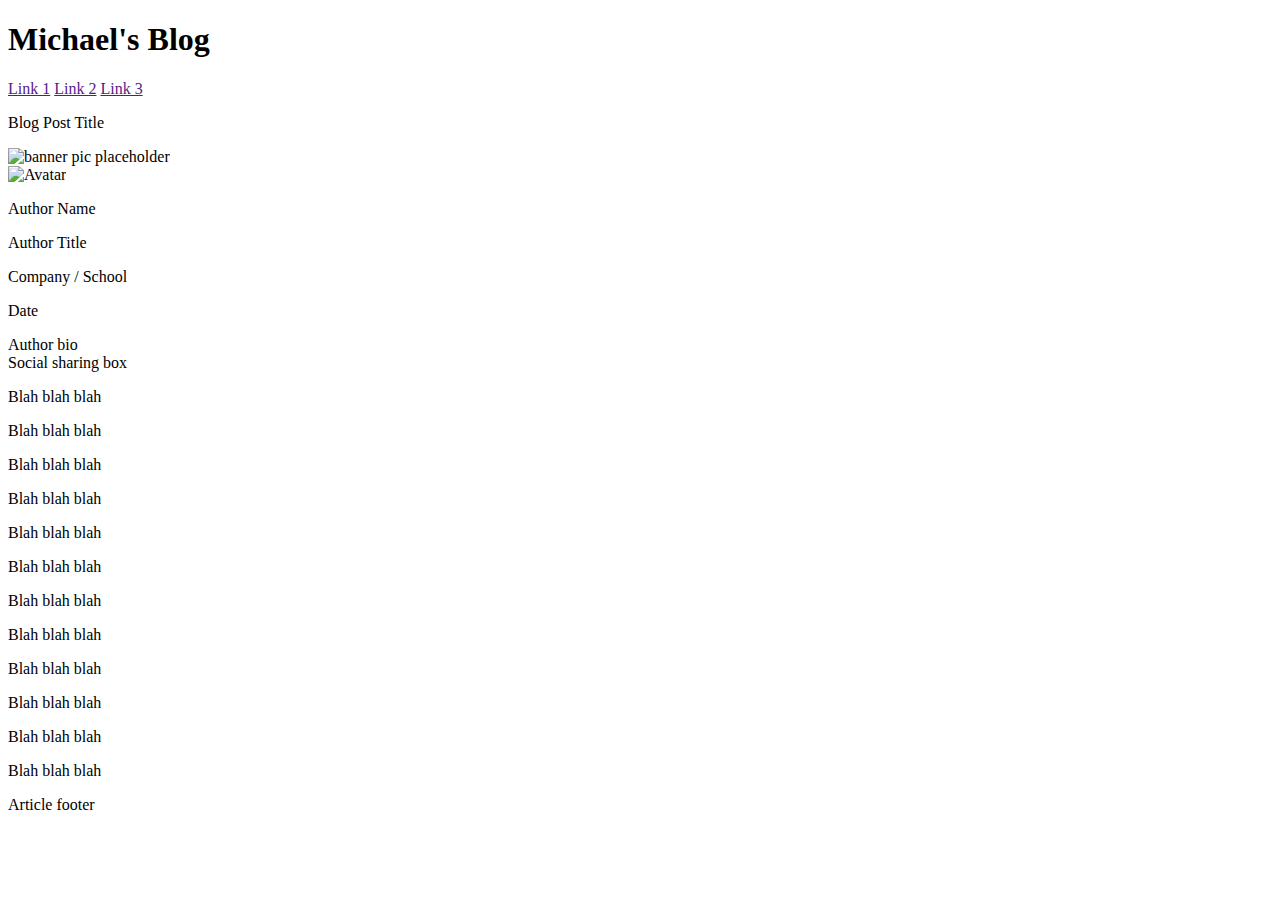
==== blog_post.html @ 8ad66876 "setup layout for article info on blog post page" ====
<!DOCTYPE html>
<html  lang="en">
    <head>
        <meta chartset="utf-8"/>
            <title>Template Title!</title>
        <meta name="description" content="Example"/>
        <link rel="stylesheet" type="text/CSS" href="./css/blog_post.css" />
    </head>
    <body>
        <div class="main">
            <div class="header">
                <h1 class="blog_title">Michael's Blog</h1>
                <div class="nav_menu">
                    <a href="" class="navbar_link">Link 1</a>
                    <a href="" class="navbar_link">Link 2</a>
                    <a href="" class="navbar_link">Link 3</a>
                </div>
            </div>  
            <div class="article_container">
                <div class="title_block">
                    <p class="title">Blog Post Title</p>
                    <img class="headline_pic" src="http://placekitten.com/600/300" alt="banner pic placeholder">
                </div>
                <div class="article_info">
                    <div class="author_info">
                        <img id="avatar_img" src="http://placekitten.com/50/50" alt="Avatar"> 
                        <p id="author_name">Author Name</p>
                        <p id="author_title">Author Title</p>
                        <p id="author_company">Company / School</p>
                        <p id="article_date">Date</p>
                    </div>
                    <div class="author_bio">Author bio</div>
                    <div class="social_sharing">Social sharing box</div>
                </div>
                <div class="article_body">
                    <p class="body_text">Blah blah blah</p>
                    <p class="body_text">Blah blah blah</p>
                    <p class="body_text">Blah blah blah</p>
                    <p class="article_h1">Blah blah blah</p>
                    <p class="article_h2">Blah blah blah</p>
                    <p class="body_text">Blah blah blah</p>
                    <p class="body_text">Blah blah blah</p>
                    <p class="body_text">Blah blah blah</p>
                    <p class="body_text">Blah blah blah</p>
                    <p class="body_text">Blah blah blah</p>
                    <p class="body_text">Blah blah blah</p>
                    <p class="body_text">Blah blah blah</p>
                </div>
            </div>
            <div class="footer">Article footer</div>
        </div>
    </body>
</html>
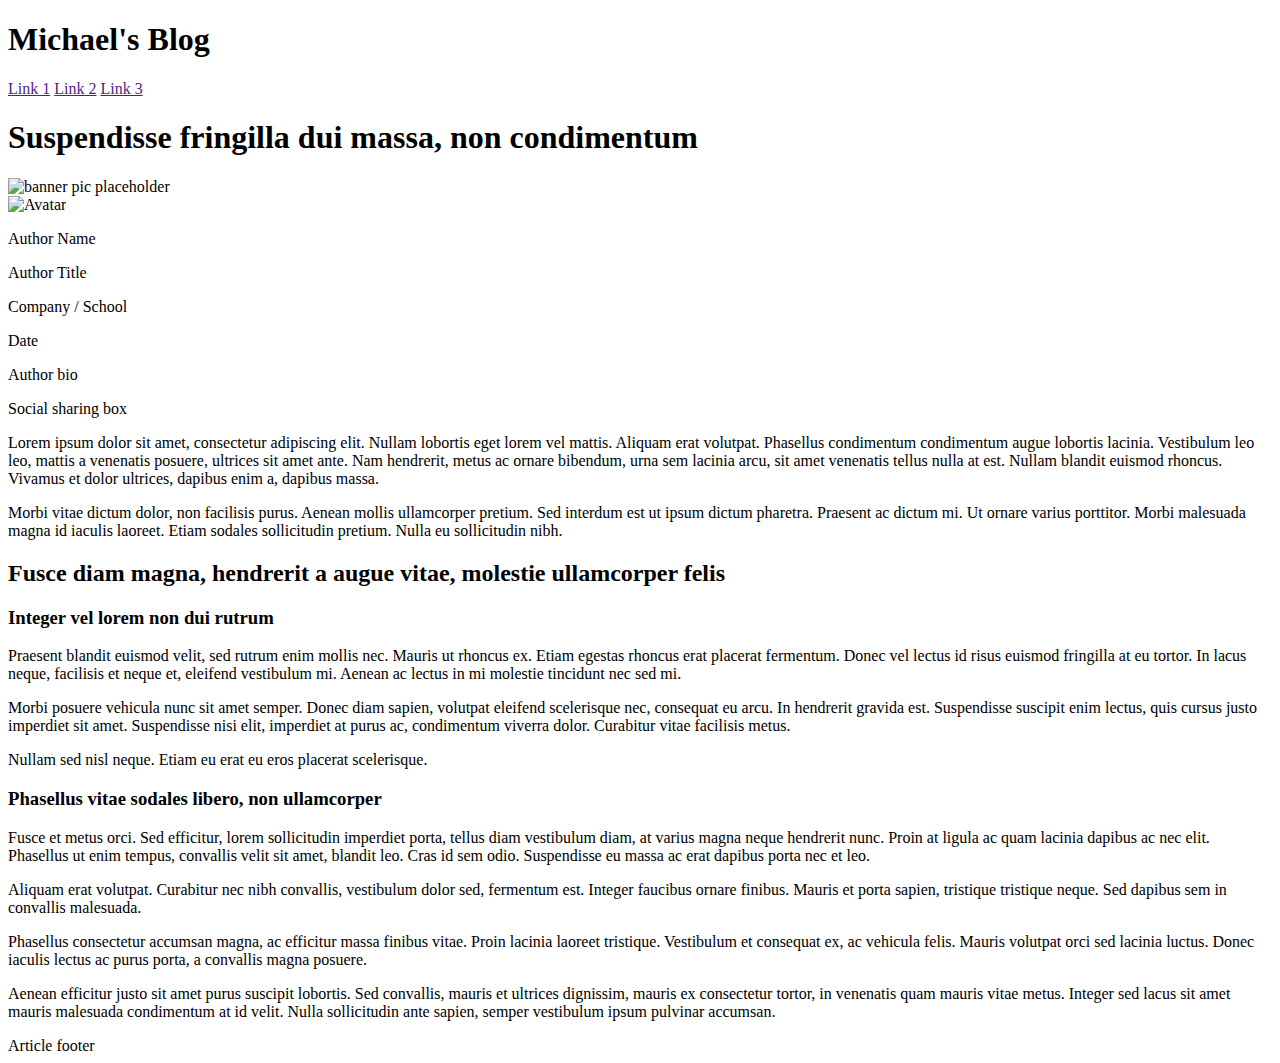
==== commit 3dc2be00: "add lorem ipsum as placeholder text" ====
--- a/blog_post.html
+++ b/blog_post.html
@@ -5,6 +5,7 @@
             <title>Template Title!</title>
         <meta name="description" content="Example"/>
         <link rel="stylesheet" type="text/CSS" href="./css/blog_post.css" />
+        <link rel="stylesheet" type="text/CSS" href="./css/design_system.css" />
     </head>
     <body>
         <div class="main">
@@ -18,7 +19,7 @@
             </div>  
             <div class="article_container">
                 <div class="title_block">
-                    <p class="title">Blog Post Title</p>
+                    <h1 class="title">Suspendisse fringilla dui massa, non condimentum</h1>
                     <img class="headline_pic" src="http://placekitten.com/600/300" alt="banner pic placeholder">
                 </div>
                 <div class="article_info">
@@ -29,22 +30,22 @@
                         <p id="author_company">Company / School</p>
                         <p id="article_date">Date</p>
                     </div>
-                    <div class="author_bio">Author bio</div>
+                    <div class="author_bio"><p>Author bio</p></div>
                     <div class="social_sharing">Social sharing box</div>
                 </div>
                 <div class="article_body">
-                    <p class="body_text">Blah blah blah</p>
-                    <p class="body_text">Blah blah blah</p>
-                    <p class="body_text">Blah blah blah</p>
-                    <p class="article_h1">Blah blah blah</p>
-                    <p class="article_h2">Blah blah blah</p>
-                    <p class="body_text">Blah blah blah</p>
-                    <p class="body_text">Blah blah blah</p>
-                    <p class="body_text">Blah blah blah</p>
-                    <p class="body_text">Blah blah blah</p>
-                    <p class="body_text">Blah blah blah</p>
-                    <p class="body_text">Blah blah blah</p>
-                    <p class="body_text">Blah blah blah</p>
+                    <p>Lorem ipsum dolor sit amet, consectetur adipiscing elit. Nullam lobortis eget lorem vel mattis. Aliquam erat volutpat. Phasellus condimentum condimentum augue lobortis lacinia. Vestibulum leo leo, mattis a venenatis posuere, ultrices sit amet ante. Nam hendrerit, metus ac ornare bibendum, urna sem lacinia arcu, sit amet venenatis tellus nulla at est. Nullam blandit euismod rhoncus. Vivamus et dolor ultrices, dapibus enim a, dapibus massa.</p>
+                    <p>Morbi vitae dictum dolor, non facilisis purus. Aenean mollis ullamcorper pretium. Sed interdum est ut ipsum dictum pharetra. Praesent ac dictum mi. Ut ornare varius porttitor. Morbi malesuada magna id iaculis laoreet. Etiam sodales sollicitudin pretium. Nulla eu sollicitudin nibh.</p>
+                    <h2>Fusce diam magna, hendrerit a augue vitae, molestie ullamcorper felis</h2>
+                    <h3>Integer vel lorem non dui rutrum</h3>
+                    <p>Praesent blandit euismod velit, sed rutrum enim mollis nec. Mauris ut rhoncus ex. Etiam egestas rhoncus erat placerat fermentum. Donec vel lectus id risus euismod fringilla at eu tortor. In lacus neque, facilisis et neque et, eleifend vestibulum mi. Aenean ac lectus in mi molestie tincidunt nec sed mi.</p>
+                    <p>Morbi posuere vehicula nunc sit amet semper. Donec diam sapien, volutpat eleifend scelerisque nec, consequat eu arcu. In hendrerit gravida est. Suspendisse suscipit enim lectus, quis cursus justo imperdiet sit amet. Suspendisse nisi elit, imperdiet at purus ac, condimentum viverra dolor. Curabitur vitae facilisis metus.</p>
+                    <p>Nullam sed nisl neque. Etiam eu erat eu eros placerat scelerisque.</p>
+                    <h3>Phasellus vitae sodales libero, non ullamcorper</h3>
+                    <p>Fusce et metus orci. Sed efficitur, lorem sollicitudin imperdiet porta, tellus diam vestibulum diam, at varius magna neque hendrerit nunc. Proin at ligula ac quam lacinia dapibus ac nec elit. Phasellus ut enim tempus, convallis velit sit amet, blandit leo. Cras id sem odio. Suspendisse eu massa ac erat dapibus porta nec et leo.</p>
+                    <p>Aliquam erat volutpat. Curabitur nec nibh convallis, vestibulum dolor sed, fermentum est. Integer faucibus ornare finibus. Mauris et porta sapien, tristique tristique neque. Sed dapibus sem in convallis malesuada.</p>
+                    <p>Phasellus consectetur accumsan magna, ac efficitur massa finibus vitae. Proin lacinia laoreet tristique. Vestibulum et consequat ex, ac vehicula felis. Mauris volutpat orci sed lacinia luctus. Donec iaculis lectus ac purus porta, a convallis magna posuere.</p>
+                    <p>Aenean efficitur justo sit amet purus suscipit lobortis. Sed convallis, mauris et ultrices dignissim, mauris ex consectetur tortor, in venenatis quam mauris vitae metus. Integer sed lacus sit amet mauris malesuada condimentum at id velit. Nulla sollicitudin ante sapien, semper vestibulum ipsum pulvinar accumsan.</p>
                 </div>
             </div>
             <div class="footer">Article footer</div>
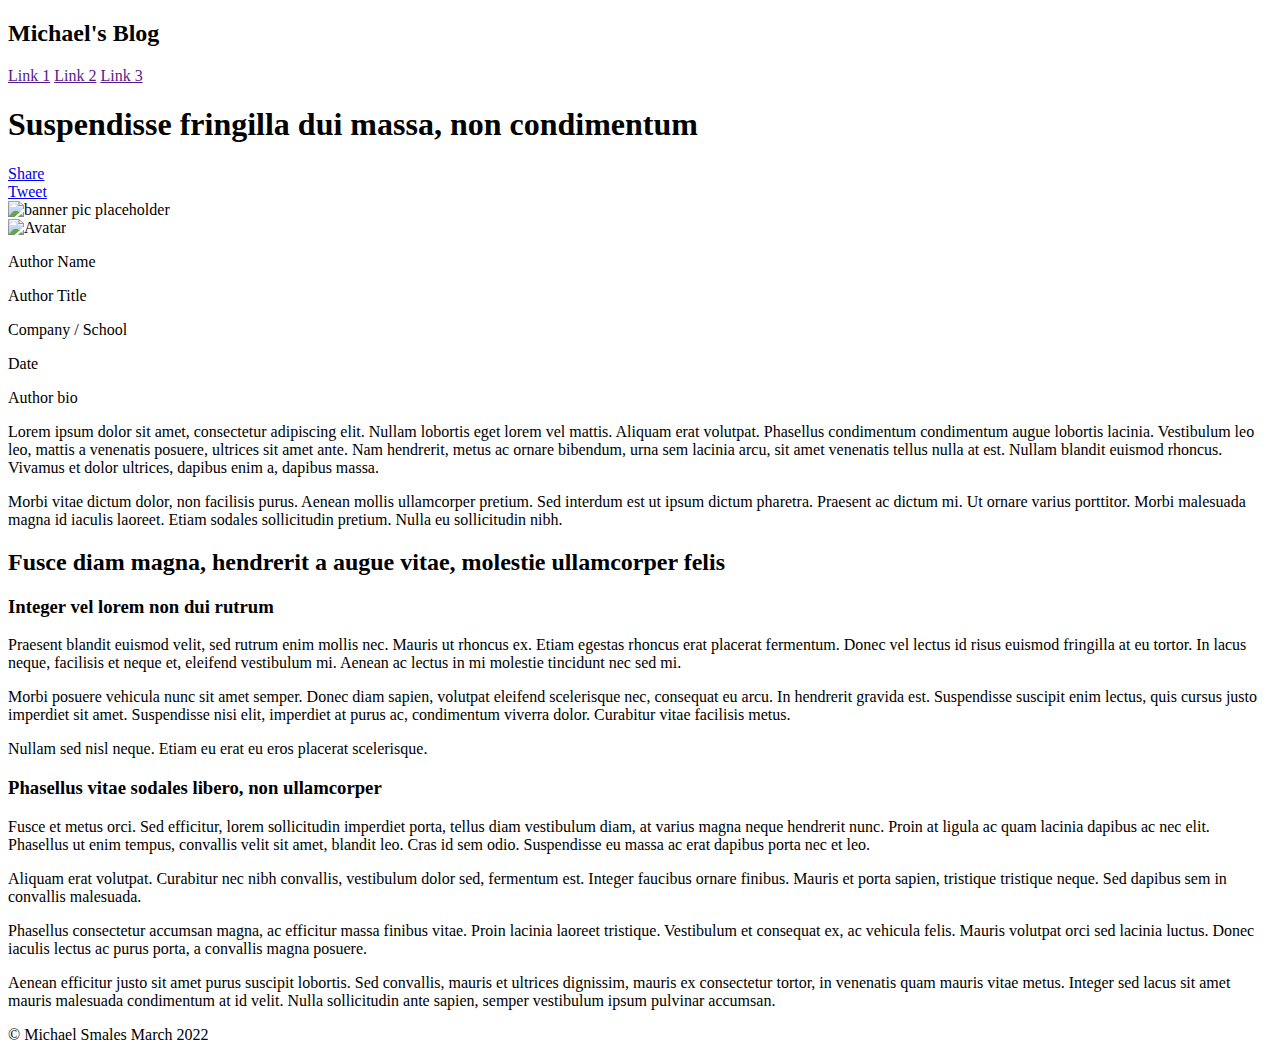
==== commit 293f387d: "added dummy social sharing buttons" ====
--- a/blog_post.html
+++ b/blog_post.html
@@ -8,9 +8,12 @@
         <link rel="stylesheet" type="text/CSS" href="./css/design_system.css" />
     </head>
     <body>
+        <!-- social sharing plugin snippets -->
+        <div id="fb-root"></div>
+        <script async defer crossorigin="anonymous" src="https://connect.facebook.net/en_GB/sdk.js#xfbml=1&version=v13.0" nonce="oTGlZZiP"></script>
         <div class="main">
             <div class="header">
-                <h1 class="blog_title">Michael's Blog</h1>
+                <h2 class="blog_title">Michael's Blog</h2>
                 <div class="nav_menu">
                     <a href="" class="navbar_link">Link 1</a>
                     <a href="" class="navbar_link">Link 2</a>
@@ -20,18 +23,25 @@
             <div class="article_container">
                 <div class="title_block">
                     <h1 class="title">Suspendisse fringilla dui massa, non condimentum</h1>
-                    <img class="headline_pic" src="http://placekitten.com/600/300" alt="banner pic placeholder">
+                    <div class="social_sharing">
+                        <div class="fb-share-button" data-href="https://bbc.co.uk/" data-layout="button" data-size="small">
+                            <a target="_blank" href="https://www.facebook.com/sharer/sharer.php?u=https%3A%2F%2Fdummypage%2F&amp;src=sdkpreparse" class="fb-xfbml-parse-ignore">Share</a>
+                        </div>                    
+                        <script src="https://platform.linkedin.com/in.js" type="text/javascript">lang: en_US</script>
+                        <script type="IN/Share" data-url="https://www.bbc.co.uk"></script>
+                        <a href="https://twitter.com/share?ref_src=twsrc%5Etfw" class="twitter-share-button" data-show-count="false">Tweet</a><script async src="https://platform.twitter.com/widgets.js" charset="utf-8"></script>
+                    </div>
                 </div>
+                <img class="headline_pic" src="http://placekitten.com/600/300" alt="banner pic placeholder">
                 <div class="article_info">
                     <div class="author_info">
                         <img id="avatar_img" src="http://placekitten.com/50/50" alt="Avatar"> 
-                        <p id="author_name">Author Name</p>
-                        <p id="author_title">Author Title</p>
-                        <p id="author_company">Company / School</p>
-                        <p id="article_date">Date</p>
+                        <p id="author_name" class="article_info_text">Author Name</p>
+                        <p id="author_title" class="article_info_text">Author Title</p>
+                        <p id="author_company" class="article_info_text">Company / School</p>
+                        <p id="article_date" class="article_info_text">Date</p>
                     </div>
-                    <div class="author_bio"><p>Author bio</p></div>
-                    <div class="social_sharing">Social sharing box</div>
+                    <div id="author_bio"><p class="article_info_text">Author bio</p></div>
                 </div>
                 <div class="article_body">
                     <p>Lorem ipsum dolor sit amet, consectetur adipiscing elit. Nullam lobortis eget lorem vel mattis. Aliquam erat volutpat. Phasellus condimentum condimentum augue lobortis lacinia. Vestibulum leo leo, mattis a venenatis posuere, ultrices sit amet ante. Nam hendrerit, metus ac ornare bibendum, urna sem lacinia arcu, sit amet venenatis tellus nulla at est. Nullam blandit euismod rhoncus. Vivamus et dolor ultrices, dapibus enim a, dapibus massa.</p>
@@ -48,7 +58,7 @@
                     <p>Aenean efficitur justo sit amet purus suscipit lobortis. Sed convallis, mauris et ultrices dignissim, mauris ex consectetur tortor, in venenatis quam mauris vitae metus. Integer sed lacus sit amet mauris malesuada condimentum at id velit. Nulla sollicitudin ante sapien, semper vestibulum ipsum pulvinar accumsan.</p>
                 </div>
             </div>
-            <div class="footer">Article footer</div>
+            <div class="footer"><p>&copy Michael Smales March 2022</p></div>
         </div>
     </body>
 </html> 
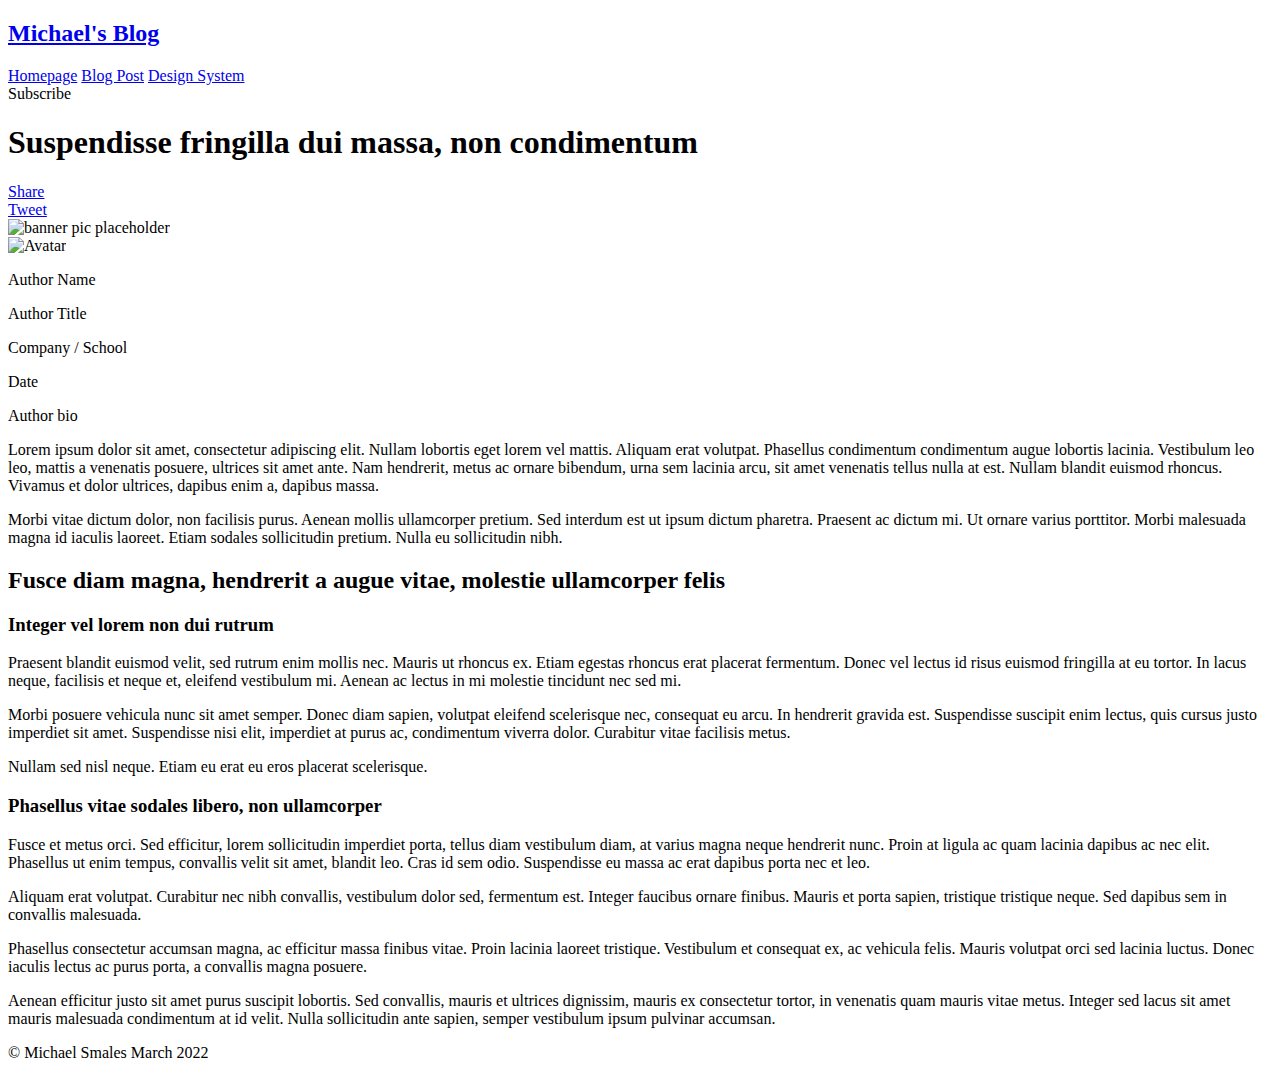
==== commit 9927f4aa: "updated structure of css files" ====
--- a/blog_post.html
+++ b/blog_post.html
@@ -2,10 +2,10 @@
 <html  lang="en">
     <head>
         <meta chartset="utf-8"/>
-            <title>Template Title!</title>
+            <title>Michael's Blog</title>
         <meta name="description" content="Example"/>
+        <meta content="width=device-width, initial-scale=1" name="viewport" />
         <link rel="stylesheet" type="text/CSS" href="./css/blog_post.css" />
-        <link rel="stylesheet" type="text/CSS" href="./css/design_system.css" />
     </head>
     <body>
         <!-- social sharing plugin snippets -->
@@ -13,12 +13,13 @@
         <script async defer crossorigin="anonymous" src="https://connect.facebook.net/en_GB/sdk.js#xfbml=1&version=v13.0" nonce="oTGlZZiP"></script>
         <div class="main">
             <div class="header">
-                <h2 class="blog_title">Michael's Blog</h2>
+                <a class="blog_title" href="./index.html"><h2 class="logo">Michael's Blog</h2></a>
                 <div class="nav_menu">
-                    <a href="" class="navbar_link">Link 1</a>
-                    <a href="" class="navbar_link">Link 2</a>
-                    <a href="" class="navbar_link">Link 3</a>
+                    <a href="./index.html" class="navbar_link">Homepage</a>
+                    <a href="./blog_post.html" class="navbar_link">Blog Post</a>
+                    <a href="./design_system.html" class="navbar_link">Design System</a>
                 </div>
+                <a class="subscribe_button">Subscribe</a>
             </div>  
             <div class="article_container">
                 <div class="title_block">
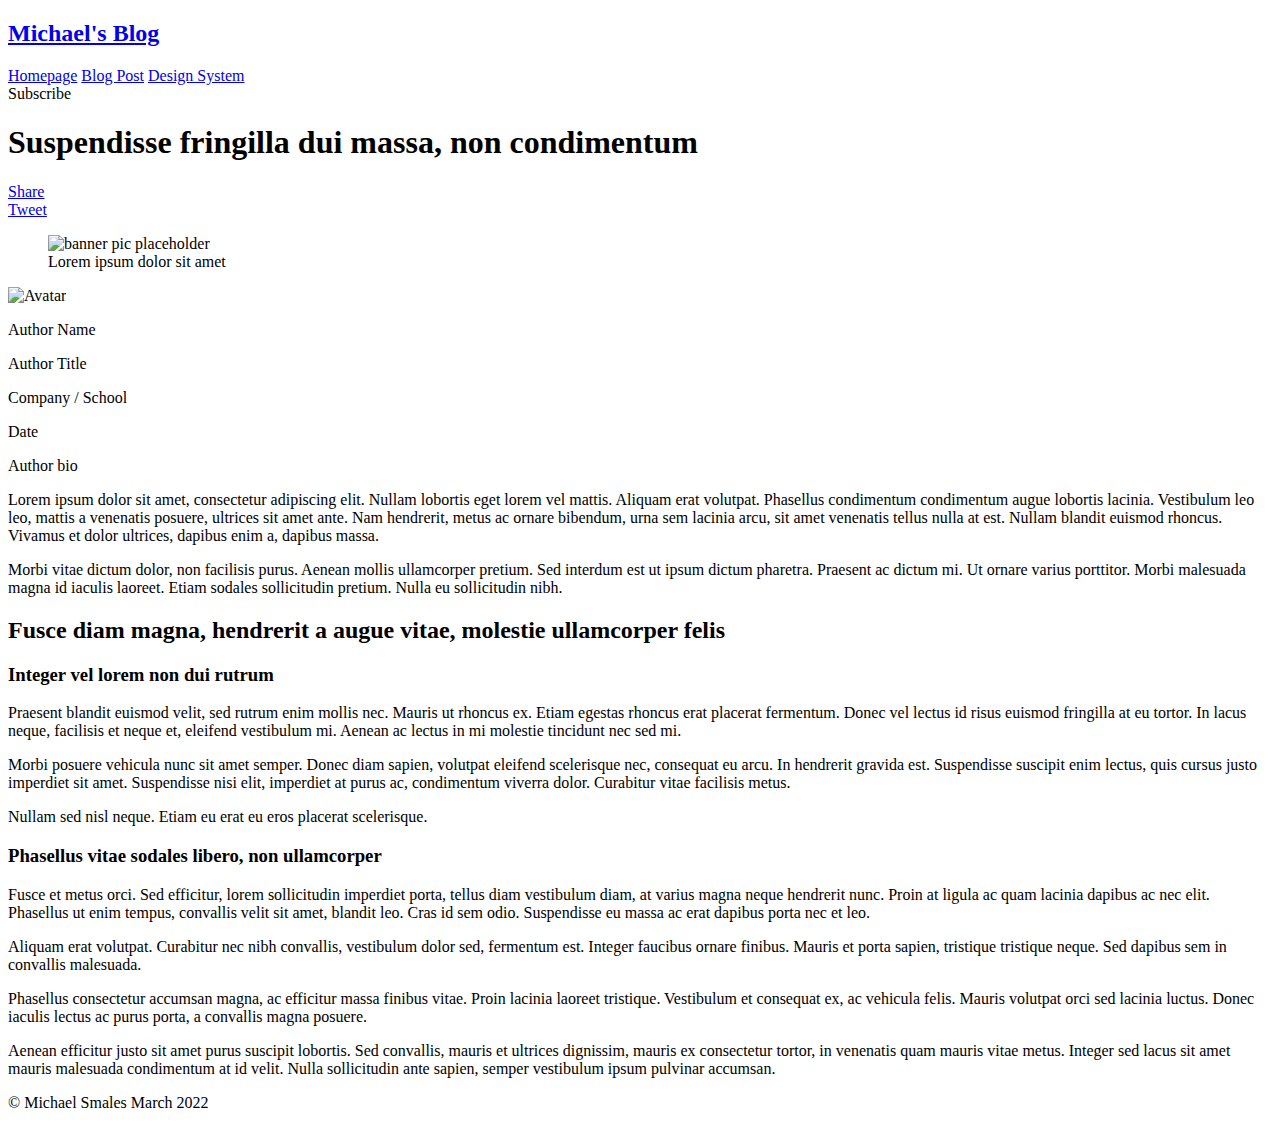
==== commit 3758f9f3: "resolve feedback from udacity review" ====
--- a/blog_post.html
+++ b/blog_post.html
@@ -12,7 +12,7 @@
         <div id="fb-root"></div>
         <script async defer crossorigin="anonymous" src="https://connect.facebook.net/en_GB/sdk.js#xfbml=1&version=v13.0" nonce="oTGlZZiP"></script>
         <div class="main">
-            <div class="header">
+            <header class="header">
                 <a class="blog_title" href="./index.html"><h2 class="logo">Michael's Blog</h2></a>
                 <div class="nav_menu">
                     <a href="./index.html" class="navbar_link">Homepage</a>
@@ -20,7 +20,7 @@
                     <a href="./design_system.html" class="navbar_link">Design System</a>
                 </div>
                 <a class="subscribe_button">Subscribe</a>
-            </div>  
+            </header>  
             <div class="article_container">
                 <div class="title_block">
                     <h1 class="title">Suspendisse fringilla dui massa, non condimentum</h1>
@@ -33,7 +33,10 @@
                         <a href="https://twitter.com/share?ref_src=twsrc%5Etfw" class="twitter-share-button" data-show-count="false">Tweet</a><script async src="https://platform.twitter.com/widgets.js" charset="utf-8"></script>
                     </div>
                 </div>
-                <img class="headline_pic" src="http://placekitten.com/600/300" alt="banner pic placeholder">
+                <figure>
+                    <img class="headline_pic" src="http://placekitten.com/600/300" alt="banner pic placeholder">
+                    <figcaption>Lorem ipsum dolor sit amet</figcaption>
+                </figure>
                 <div class="article_info">
                     <div class="author_info">
                         <img id="avatar_img" src="http://placekitten.com/50/50" alt="Avatar"> 
@@ -59,7 +62,7 @@
                     <p>Aenean efficitur justo sit amet purus suscipit lobortis. Sed convallis, mauris et ultrices dignissim, mauris ex consectetur tortor, in venenatis quam mauris vitae metus. Integer sed lacus sit amet mauris malesuada condimentum at id velit. Nulla sollicitudin ante sapien, semper vestibulum ipsum pulvinar accumsan.</p>
                 </div>
             </div>
-            <div class="footer"><p>&copy Michael Smales March 2022</p></div>
+            <footer class="footer"><p>&copy Michael Smales March 2022</p></footer>
         </div>
     </body>
 </html> 
